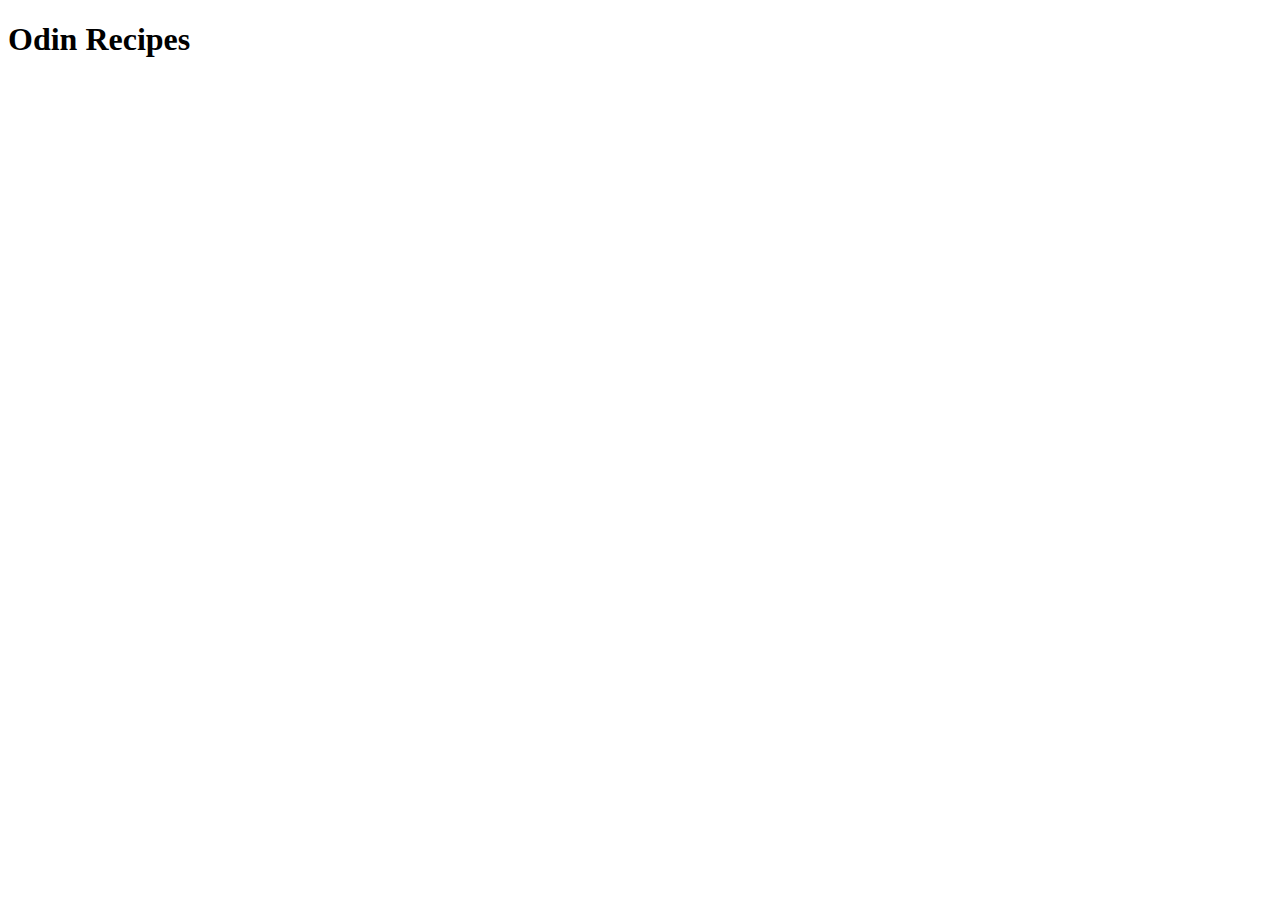
==== index.html @ b8cc177e "Create index.html file" ====
<!DOCTYPE html>
<html lang="en">
  <head>
    <meta charset="UTF-8" />
    <meta name="viewport" content="width=device-width, initial-scale=1.0" />
    <title>Document</title>
  </head>
  <body>
    <h1>Odin Recipes</h1>
  </body>
</html>
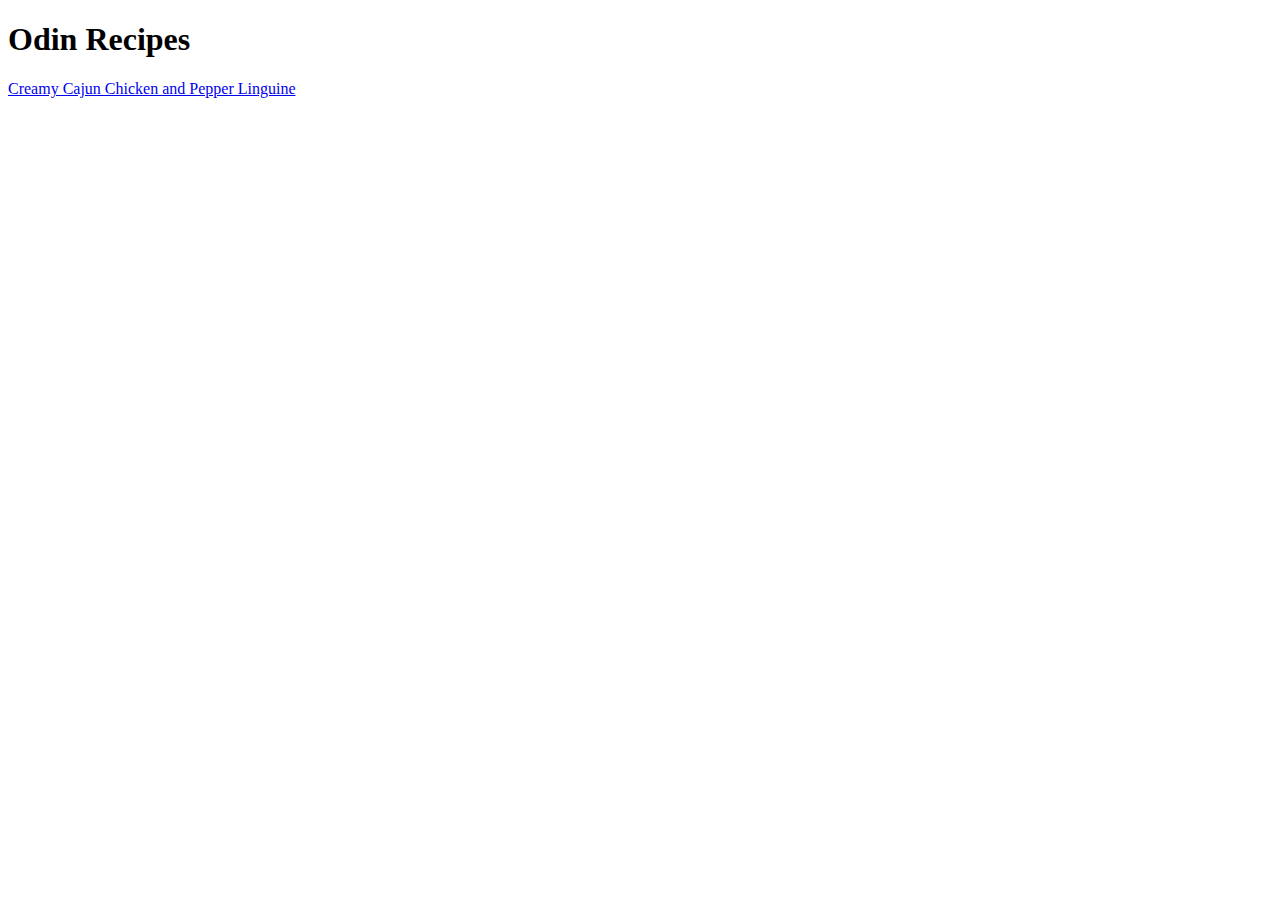
==== commit 03d2e260: "Update index.html file" ====
--- a/index.html
+++ b/index.html
@@ -7,5 +7,8 @@
   </head>
   <body>
     <h1>Odin Recipes</h1>
+    <a href="recipes/cajun-chicken.html"
+      >Creamy Cajun Chicken and Pepper Linguine</a
+    >
   </body>
 </html>
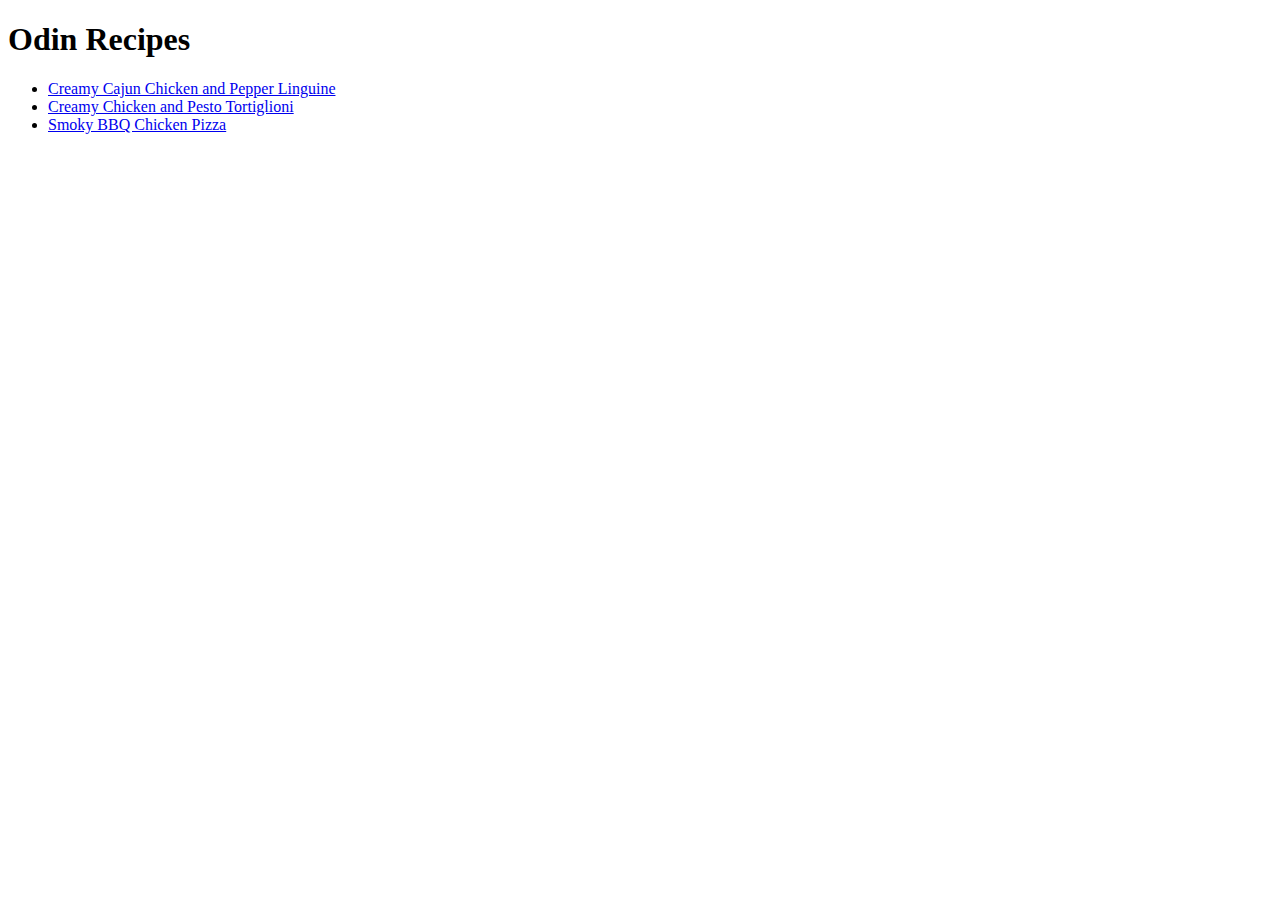
==== commit 3f9e7e0d: "add recipe links to index.html file" ====
--- a/index.html
+++ b/index.html
@@ -3,12 +3,24 @@
   <head>
     <meta charset="UTF-8" />
     <meta name="viewport" content="width=device-width, initial-scale=1.0" />
-    <title>Document</title>
+    <title>Odin Recipes</title>
   </head>
   <body>
     <h1>Odin Recipes</h1>
-    <a href="recipes/cajun-chicken.html"
-      >Creamy Cajun Chicken and Pepper Linguine</a
-    >
+    <ul>
+      <li>
+        <a href="recipes/cajun-chicken.html"
+          >Creamy Cajun Chicken and Pepper Linguine</a
+        >
+      </li>
+      <li>
+        <a href="recipes/chicken-pesto-pasta.html"
+          >Creamy Chicken and Pesto Tortiglioni</a
+        >
+      </li>
+      <li>
+        <a href="recipes/bbq-chicken-pizza.html">Smoky BBQ Chicken Pizza</a>
+      </li>
+    </ul>
   </body>
 </html>
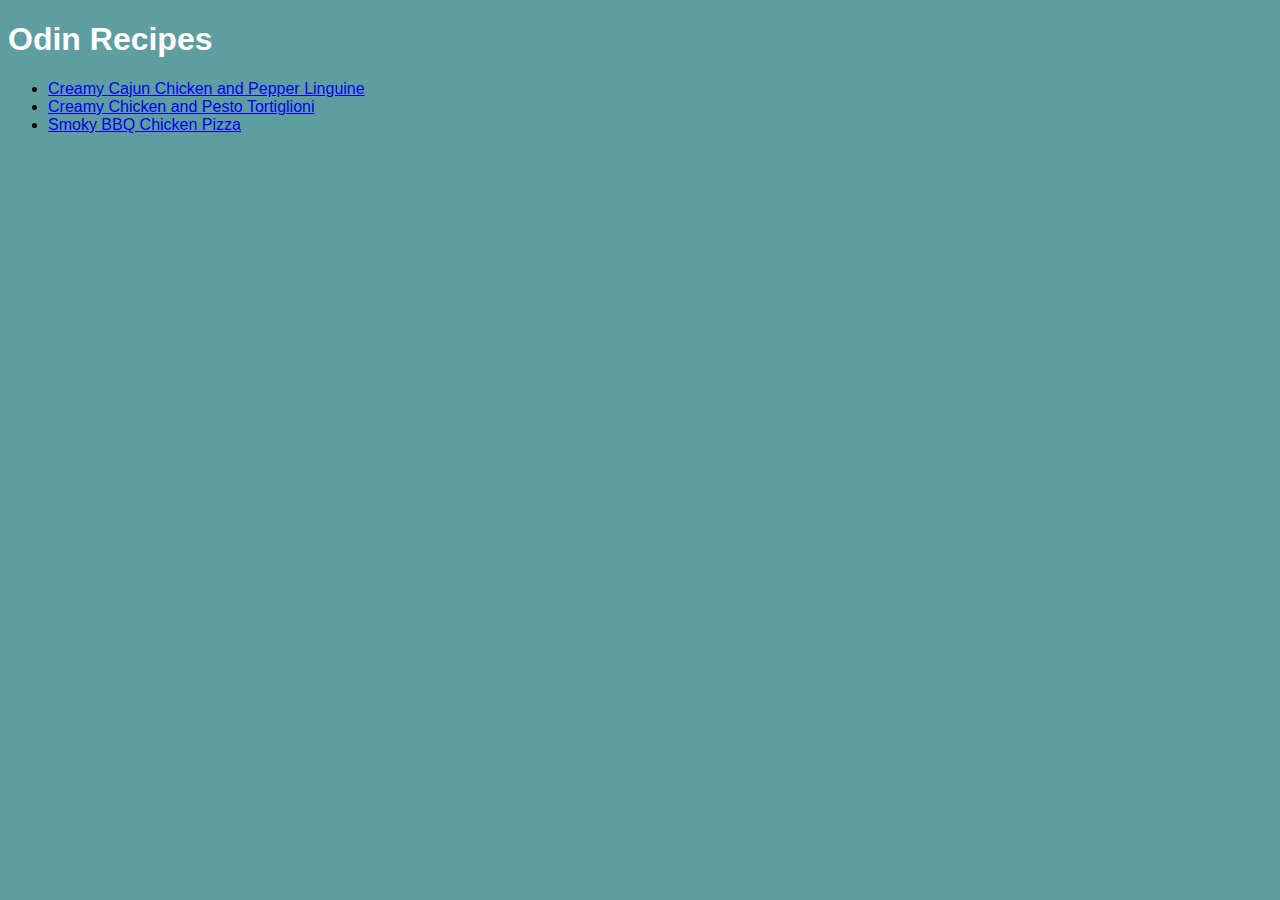
==== commit 4840f72d: "Add style sheet" ====
--- a/index.html
+++ b/index.html
@@ -4,6 +4,7 @@
     <meta charset="UTF-8" />
     <meta name="viewport" content="width=device-width, initial-scale=1.0" />
     <title>Odin Recipes</title>
+    <link rel="stylesheet" href="style.css" />
   </head>
   <body>
     <h1>Odin Recipes</h1>
--- a/style.css
+++ b/style.css
@@ -0,0 +1,9 @@
+body {
+    background-color: cadetblue;
+    font-family: "montserrat", "verdana", sans-serif;
+}
+
+h1 {
+    color: white;
+}
+
